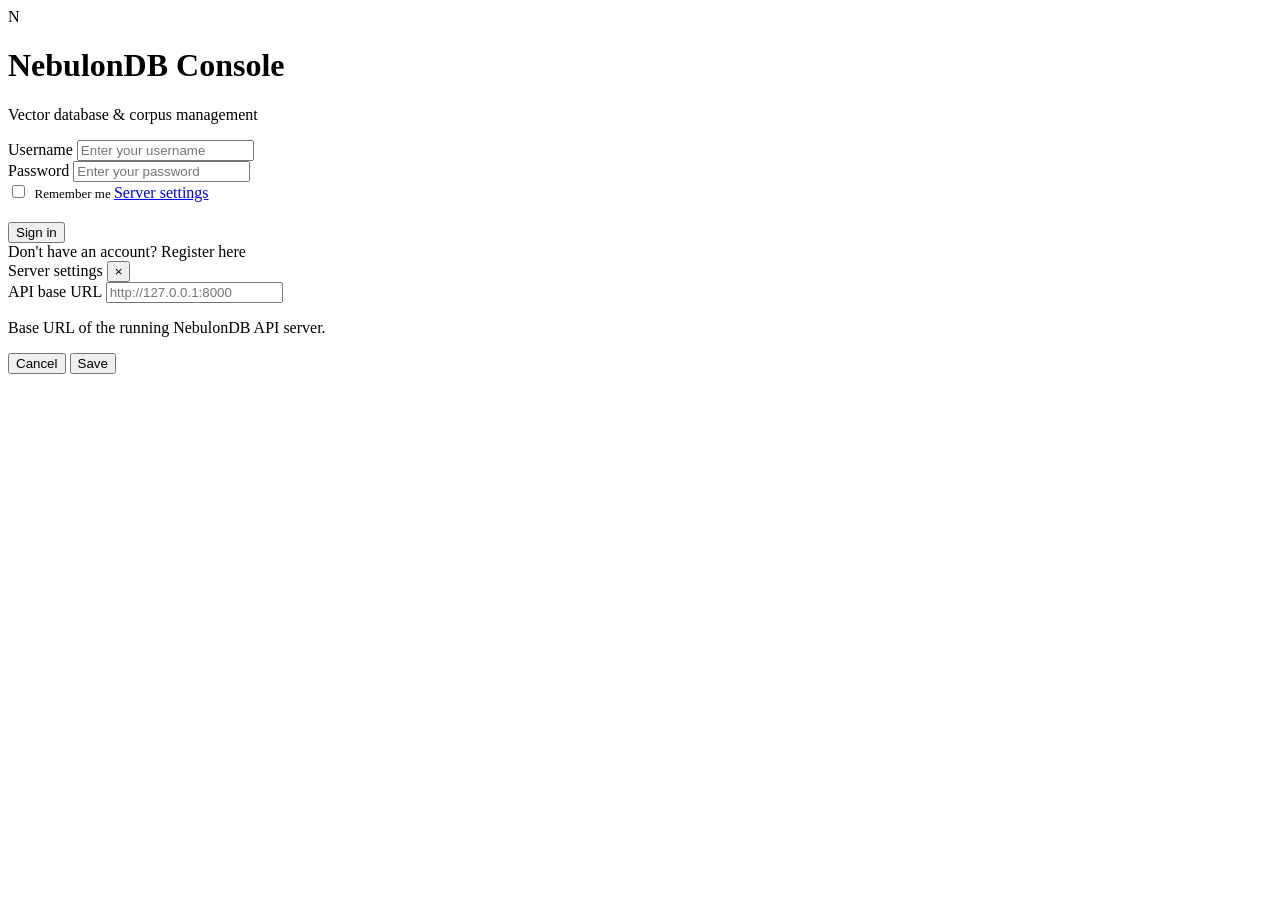
==== ndb_host/web_dir/index.html @ 0fd15e6b "Add comprehensive API tests for NebulonDB routes - Introduced unit tests for authentication, corpus," ====
<!DOCTYPE html>
<html lang="en">
<head>
  <meta charset="UTF-8">
  <meta name="viewport" content="width=device-width, initial-scale=1.0">
  <title>Sign in - NebulonDB</title>
  <link rel="stylesheet" href="/assets/css/style.css">
</head>
<body class="login-body">
  <div class="login-card">
    <div class="login-head">
      <div class="login-logo">N</div>
      <h1>NebulonDB Console</h1>
      <p>Vector database &amp; corpus management</p>
    </div>

    <div class="login-body-form">
      <div id="alert" class="alert" role="alert"></div>

      <form id="loginForm" novalidate>
        <div class="field">
          <label for="username">Username</label>
          <input id="username" class="input" type="text" autocomplete="username" placeholder="Enter your username" required>
        </div>
        <div class="field">
          <label for="password">Password</label>
          <input id="password" class="input" type="password" autocomplete="current-password" placeholder="Enter your password" required>
        </div>
        <div class="field flex-between" style="margin-bottom:20px;">
          <label class="flex" style="margin:0;font-size:13px;">
            <input type="checkbox" id="remember" style="accent-color:#6366f1;">
            &nbsp;Remember me
          </label>
          <a href="#" id="serverLink" title="Change API base URL">Server settings</a>
        </div>
        <button type="submit" id="loginBtn" class="btn btn-primary">Sign in</button>
      </form>

      <div class="login-foot">
        Don't have an account? <span class="toggle-link" id="registerToggle">Register here</span>
      </div>

      <form id="registerForm" style="display:none;" novalidate>
        <div class="field">
          <label for="regUsername">Username</label>
          <input id="regUsername" class="input" type="text" autocomplete="username" placeholder="Min 3 characters" required>
        </div>
        <div class="field">
          <label for="regPassword">Password</label>
          <input id="regPassword" class="input" type="password" autocomplete="new-password" placeholder="Min 6 characters" required>
        </div>
        <div class="field">
          <label for="regRole">Role</label>
          <select id="regRole" class="input">
            <option value="user">User</option>
            <option value="admin_user">Admin</option>
          </select>
        </div>
        <button type="submit" id="registerBtn" class="btn btn-primary">Create account</button>
        <div class="login-foot">
          <span class="toggle-link" id="loginToggle">Back to sign in</span>
        </div>
      </form>
    </div>
  </div>

  <div id="serverModal" class="modal-overlay">
    <div class="modal">
      <div class="modal-head">
        <span class="modal-title">Server settings</span>
        <button class="modal-close" id="serverModalClose">&times;</button>
      </div>
      <div class="modal-body">
        <div class="field">
          <label for="apiBase">API base URL</label>
          <input id="apiBase" class="input" type="text" placeholder="http://127.0.0.1:8000">
          <p class="small muted mt-16">Base URL of the running NebulonDB API server.</p>
        </div>
      </div>
      <div class="modal-foot">
        <button class="btn btn-ghost" id="serverModalCancel">Cancel</button>
        <button class="btn btn-primary" id="serverModalSave">Save</button>
      </div>
    </div>
  </div>

  <script src="/assets/js/api.js"></script>
  <script src="/assets/js/login.js"></script>
</body>
</html>
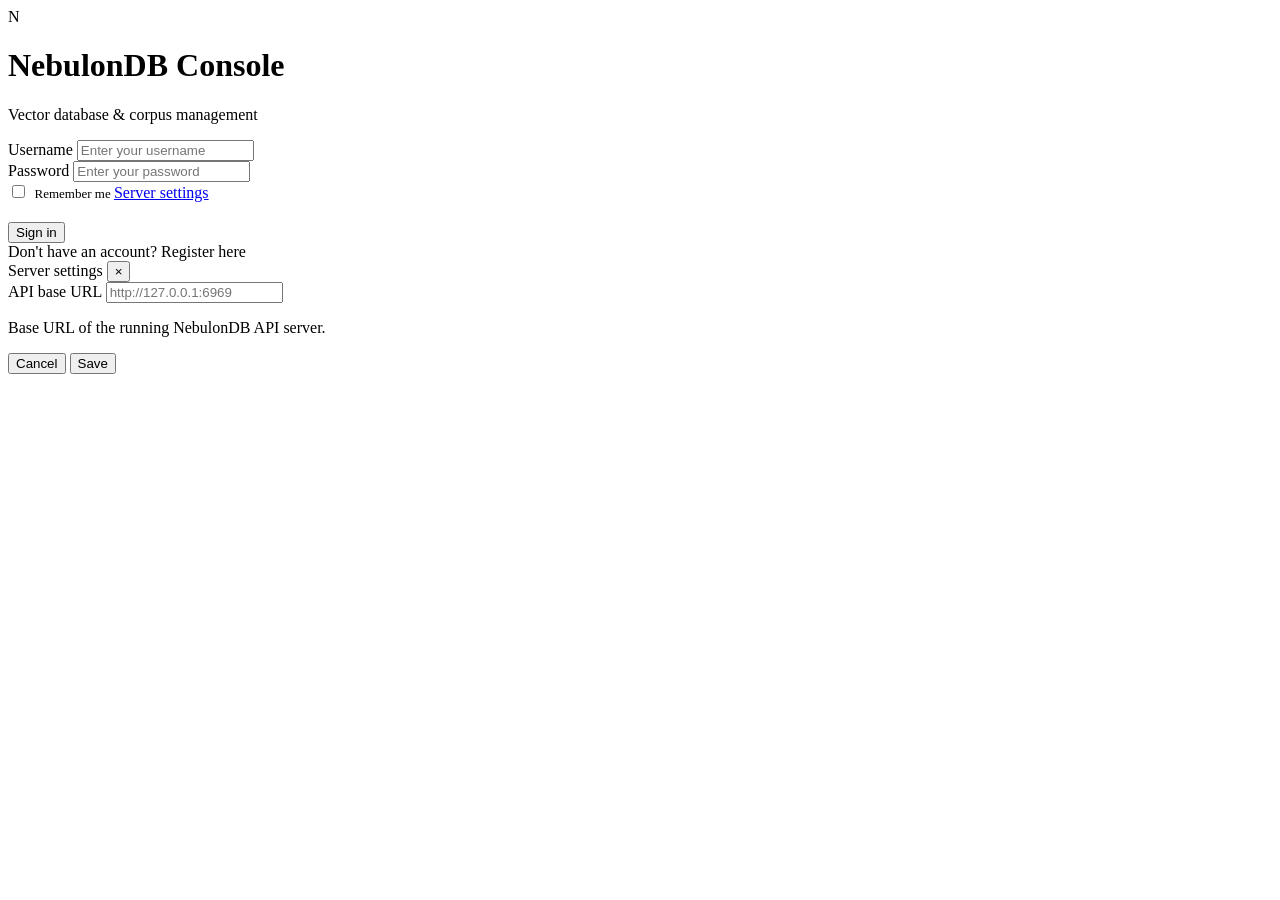
==== commit 327d4bb0: "Refactor API integration and enhance dashboard functionality - Updated API_BASE initialization to us" ====
--- a/ndb_host/web_dir/index.html
+++ b/ndb_host/web_dir/index.html
@@ -73,7 +73,7 @@
       <div class="modal-body">
         <div class="field">
           <label for="apiBase">API base URL</label>
-          <input id="apiBase" class="input" type="text" placeholder="http://127.0.0.1:8000">
+          <input id="apiBase" class="input" type="text" placeholder="http://127.0.0.1:6969">
           <p class="small muted mt-16">Base URL of the running NebulonDB API server.</p>
         </div>
       </div>
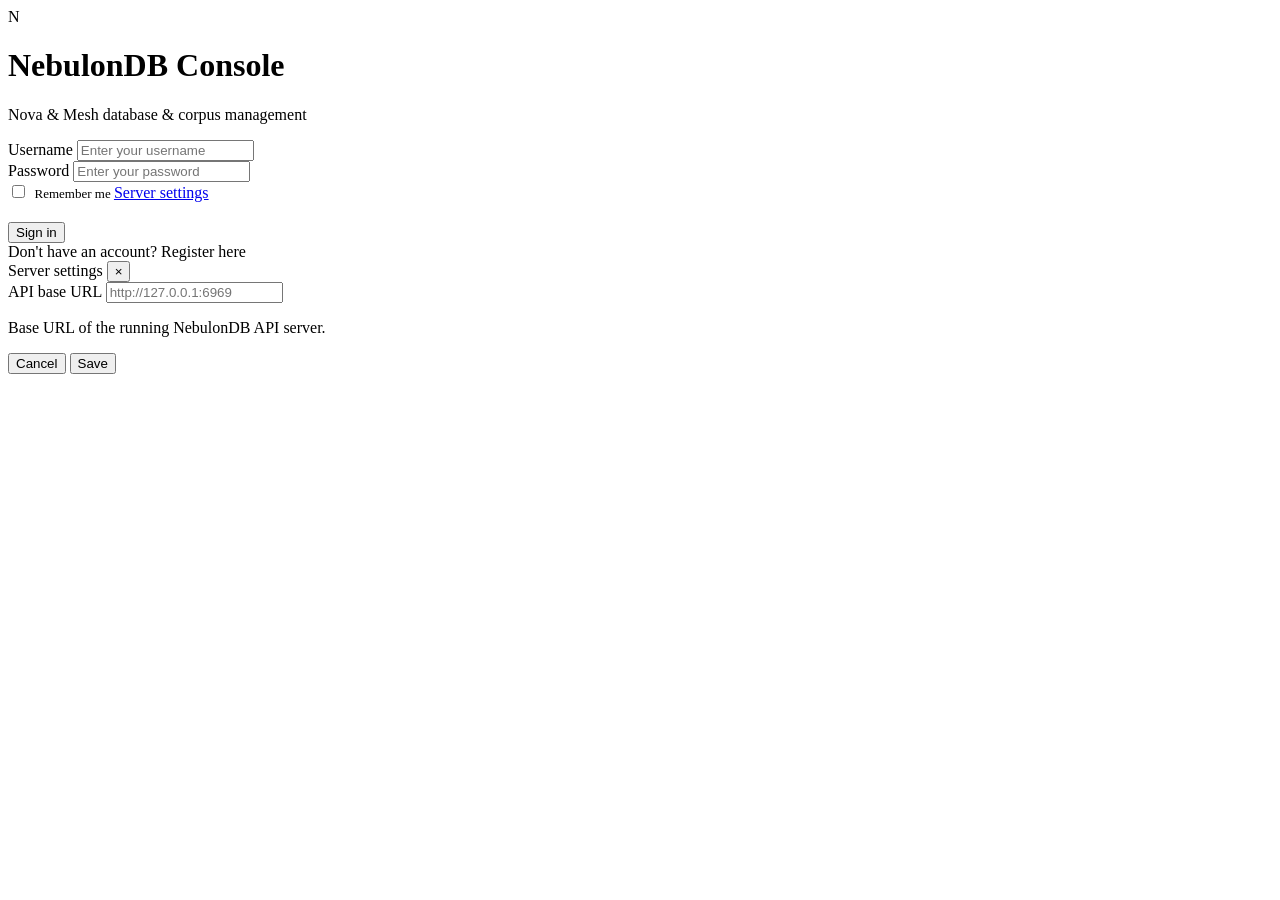
==== commit 01fd46ef: "Refactor code for improved readability and maintainability - Enhanced exception handling in NDBConfi" ====
--- a/ndb_host/web_dir/index.html
+++ b/ndb_host/web_dir/index.html
@@ -11,7 +11,7 @@
     <div class="login-head">
       <div class="login-logo">N</div>
       <h1>NebulonDB Console</h1>
-      <p>Vector database &amp; corpus management</p>
+      <p>Nova &amp; Mesh database &amp; corpus management</p>
     </div>
 
     <div class="login-body-form">
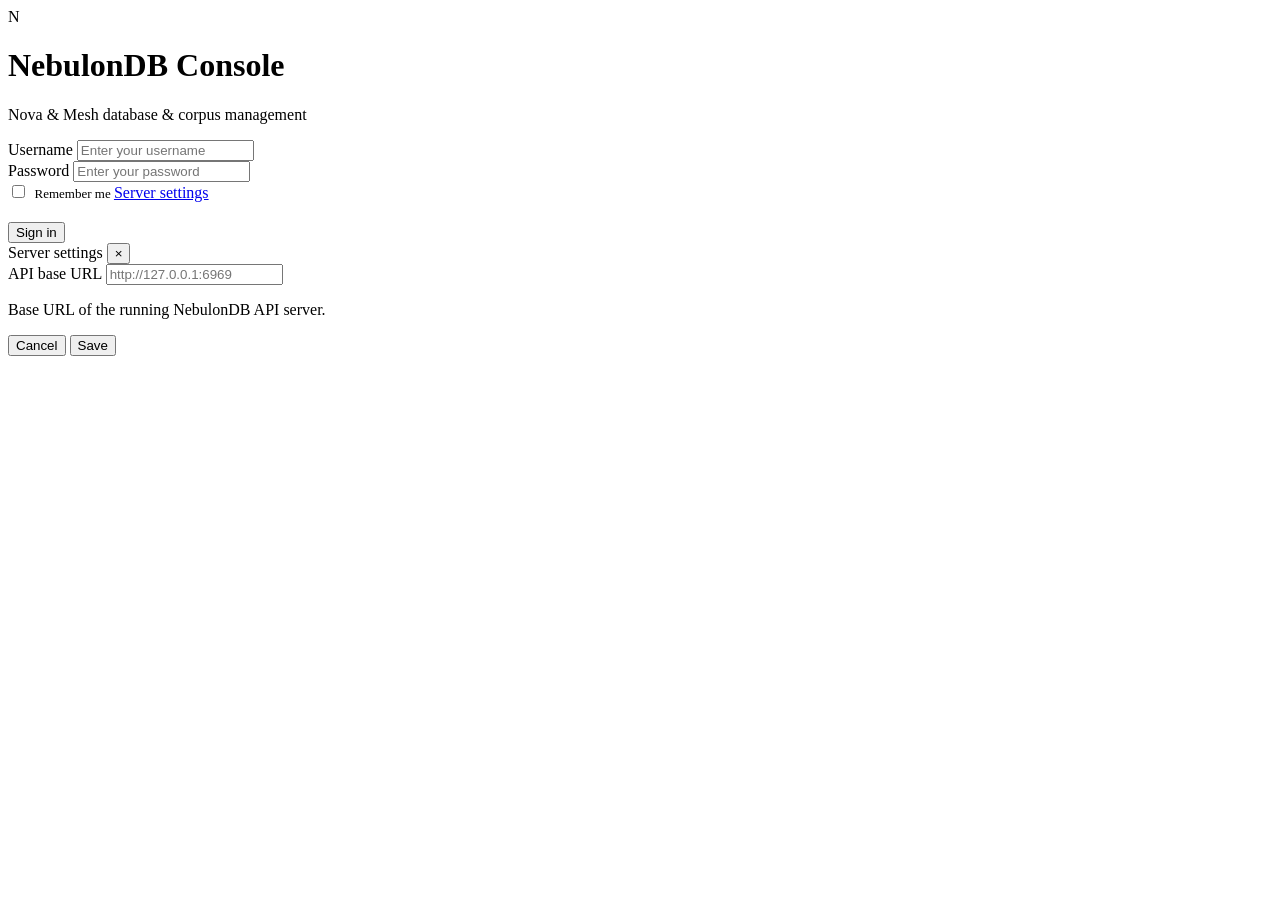
==== commit ad0f290d: "Refactor code structure for improved readability and maintainability" ====
--- a/ndb_host/web_dir/index.html
+++ b/ndb_host/web_dir/index.html
@@ -35,32 +35,6 @@
         </div>
         <button type="submit" id="loginBtn" class="btn btn-primary">Sign in</button>
       </form>
-
-      <div class="login-foot">
-        Don't have an account? <span class="toggle-link" id="registerToggle">Register here</span>
-      </div>
-
-      <form id="registerForm" style="display:none;" novalidate>
-        <div class="field">
-          <label for="regUsername">Username</label>
-          <input id="regUsername" class="input" type="text" autocomplete="username" placeholder="Min 3 characters" required>
-        </div>
-        <div class="field">
-          <label for="regPassword">Password</label>
-          <input id="regPassword" class="input" type="password" autocomplete="new-password" placeholder="Min 6 characters" required>
-        </div>
-        <div class="field">
-          <label for="regRole">Role</label>
-          <select id="regRole" class="input">
-            <option value="user">User</option>
-            <option value="admin_user">Admin</option>
-          </select>
-        </div>
-        <button type="submit" id="registerBtn" class="btn btn-primary">Create account</button>
-        <div class="login-foot">
-          <span class="toggle-link" id="loginToggle">Back to sign in</span>
-        </div>
-      </form>
     </div>
   </div>
 
